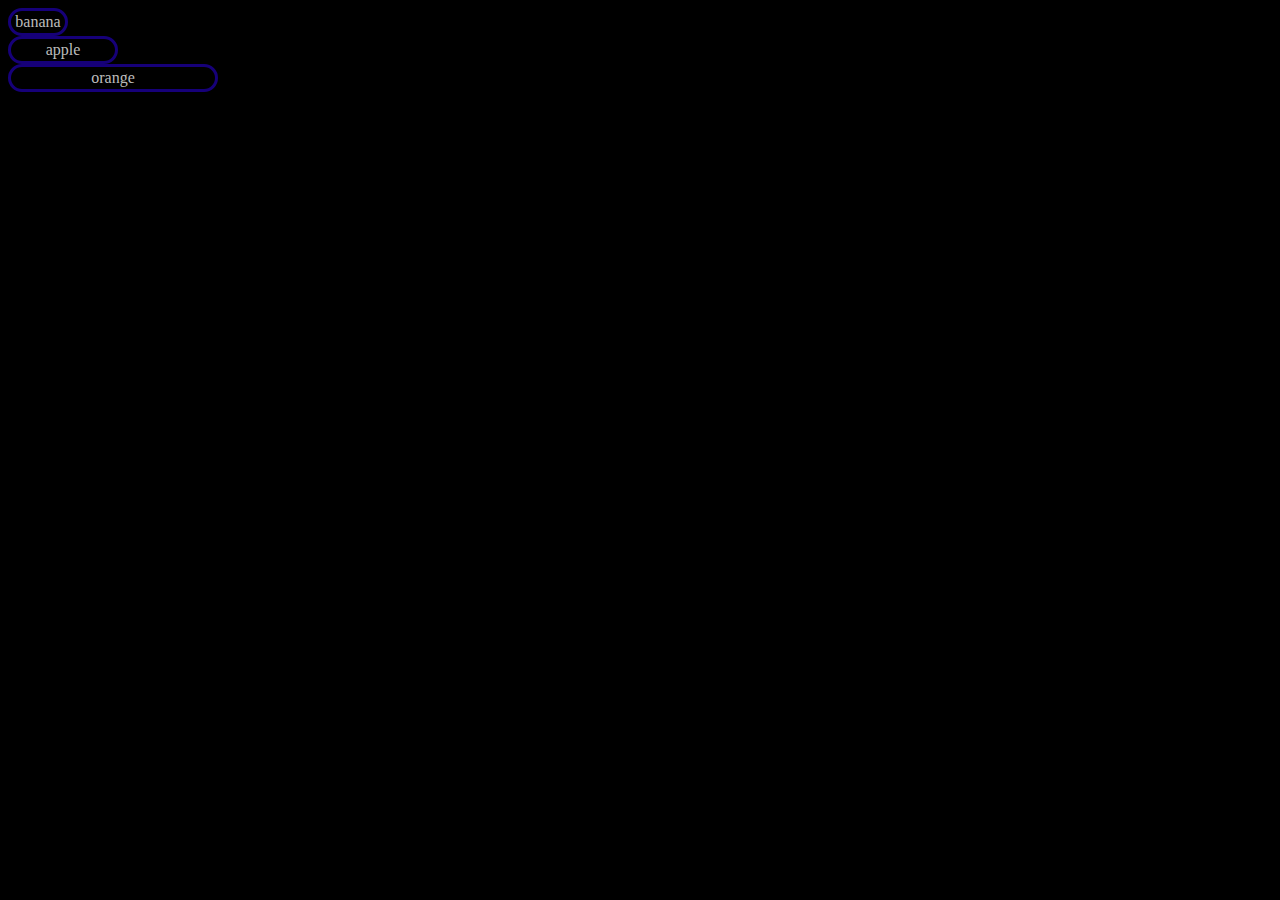
==== Use_Glib/index.html @ effe354a "Beta 0.0.1" ====
<!DOCTYPE html>
<html>
    <head>
        <meta charset="utf-8">
        <title> Thus GLIB == "best"</title>
        <link rel="stylesheet" href="../GLIB/GLIB.css">
    </head>
    <body class="init bg" style="
                --base_color: rgb(0, 0, 0);
                --border_color: rgba(25, 0, 136, 0.89);
                --text_color: rgba(255, 255, 255, 0.747);
                --radius_size: 24px;
                --padding_start_size: 2px;
                --padding_end_size: 5px;
                --animation_time: 0.16s;
                --button_width: 100px;
                --button_heigh: 50px;
                ">
        <div>
            <li class="small button">banana</li>
            <li class="normal button">apple</li>
            <li class="large button">orange</li>
        </div>
    </body>
</html>
---- GLIB/GLIB.css ----
.init{
    /*give the parameters to here and use them elsewhere*/
    --bg: var(--base_color);
    --border: var(--border_color);
    --radius: var(--radius_size);
    --text: var(--text_color);
    --padding_start_size: var(--padding_start_size);
    --padding_end_size: var(--padding_end_size);
    --duration: var(--animation_time);
    --base_button_width: var(--button_width);
    --base_button_height: var(--button_height);
}

.bg{
    background-color:var(--bg);
}
/*buttons*/

.button{
    border-color: var(--border);
    border-radius: var(--radius);
    color: var(--text);
    padding: var(--padding_start_size);
    transition: all var(--duration);

    border-style: solid;
    display: block;
    text-align: center;
    width: inherit;
    height: inherit;
}
.button:hover{
    padding: var(--padding_end_size);
}

.small{
    width: calc(var(--base_button_width) / 2);
    height: calc(var(--base_button_height) / 2);
}

.large{
    width: calc(var(--base_button_width) * 2);
    height: calc(var(--base_button_height) * 2);
}

.normal{
    width: var(--base_button_width);
    height: var(--base_button_height);
}
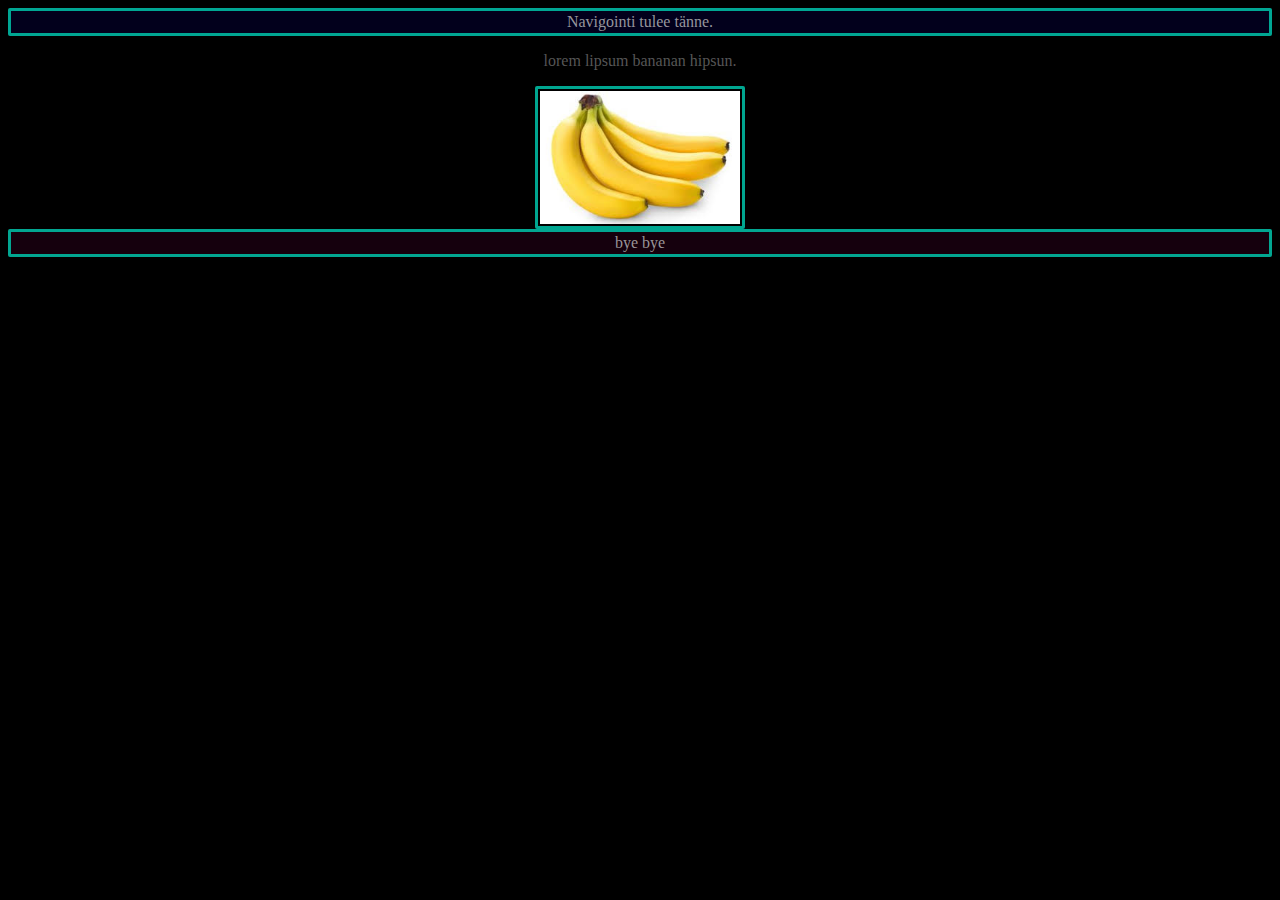
==== commit ccdd96cf: "Beta 0.0.2" ====
--- a/Use_Glib/index.html
+++ b/Use_Glib/index.html
@@ -7,19 +7,20 @@
     </head>
     <body class="init bg" style="
                 --base_color: rgb(0, 0, 0);
-                --border_color: rgba(25, 0, 136, 0.89);
-                --text_color: rgba(255, 255, 255, 0.747);
-                --radius_size: 24px;
+                --border_color: rgba(0, 187, 162, 0.89);
+                --text_color: rgba(204, 204, 204, 0.747);
+                --radius_size: 2px;
                 --padding_start_size: 2px;
                 --padding_end_size: 5px;
                 --animation_time: 0.16s;
                 --button_width: 100px;
                 --button_heigh: 50px;
+                --text_size: 30px;
                 ">
-        <div>
-            <li class="small button">banana</li>
-            <li class="normal button">apple</li>
-            <li class="large button">orange</li>
-        </div>
+        <header class="container" style="--base_color: rgba(6, 0, 88, 0.315);">Navigointi tulee tänne. </header>
+        <p style="--text: rgba(163, 163, 163, 0.534);">lorem lipsum bananan hipsun.</p>
+        <img class="large button" src="img/test.jpeg"/>
+        <footer class="top container" style="--base_color: rgba(75, 0, 46, 0.274);">bye bye</footer>
+
     </body>
 </html>--- a/GLIB/GLIB.css
+++ b/GLIB/GLIB.css
@@ -1,6 +1,6 @@
 .init{
     /*give the parameters to here and use them elsewhere*/
-    --bg: var(--base_color);
+    --bg_color: var(--base_color);
     --border: var(--border_color);
     --radius: var(--radius_size);
     --text: var(--text_color);
@@ -9,10 +9,12 @@
     --duration: var(--animation_time);
     --base_button_width: var(--button_width);
     --base_button_height: var(--button_height);
+    --text_size: var(--text_size);
 }
 
 .bg{
-    background-color:var(--bg);
+    background:var(--bg_color);
+    background-repeat: no-repeat;
 }
 /*buttons*/
 
@@ -28,6 +30,8 @@
     text-align: center;
     width: inherit;
     height: inherit;
+    margin-left: auto;
+    margin-right: auto;
 }
 .button:hover{
     padding: var(--padding_end_size);
@@ -46,4 +50,54 @@
 .normal{
     width: var(--base_button_width);
     height: var(--base_button_height);
+}
+
+.top{
+    float: top;
+}
+
+.left{
+    float: left;
+}
+
+.right{
+    float: right;
+}
+
+.bottom{
+    float: bottom;
+}
+
+/*container*/
+
+.container{
+    background-color: var(--base_color);
+    border-color: var(--border);
+    border-radius: var(--radius);
+    color: var(--text);
+    padding: var(--padding_start_size);
+    transition: all var(--duration);
+
+    border-style: solid;
+    display: block;
+    text-align: center;
+    width: inherit;
+    height: inherit;
+    float: inherit;
+}
+
+.container:hover{
+    padding: var(--padding_end_size);
+}
+
+/*boring text*/
+
+p {
+    color: var(--text);
+    text-align: center;
+    transition: all calc(var(--duration)+1.0s);
+}
+
+p:hover{
+    font-size: var(--text_size);
 }